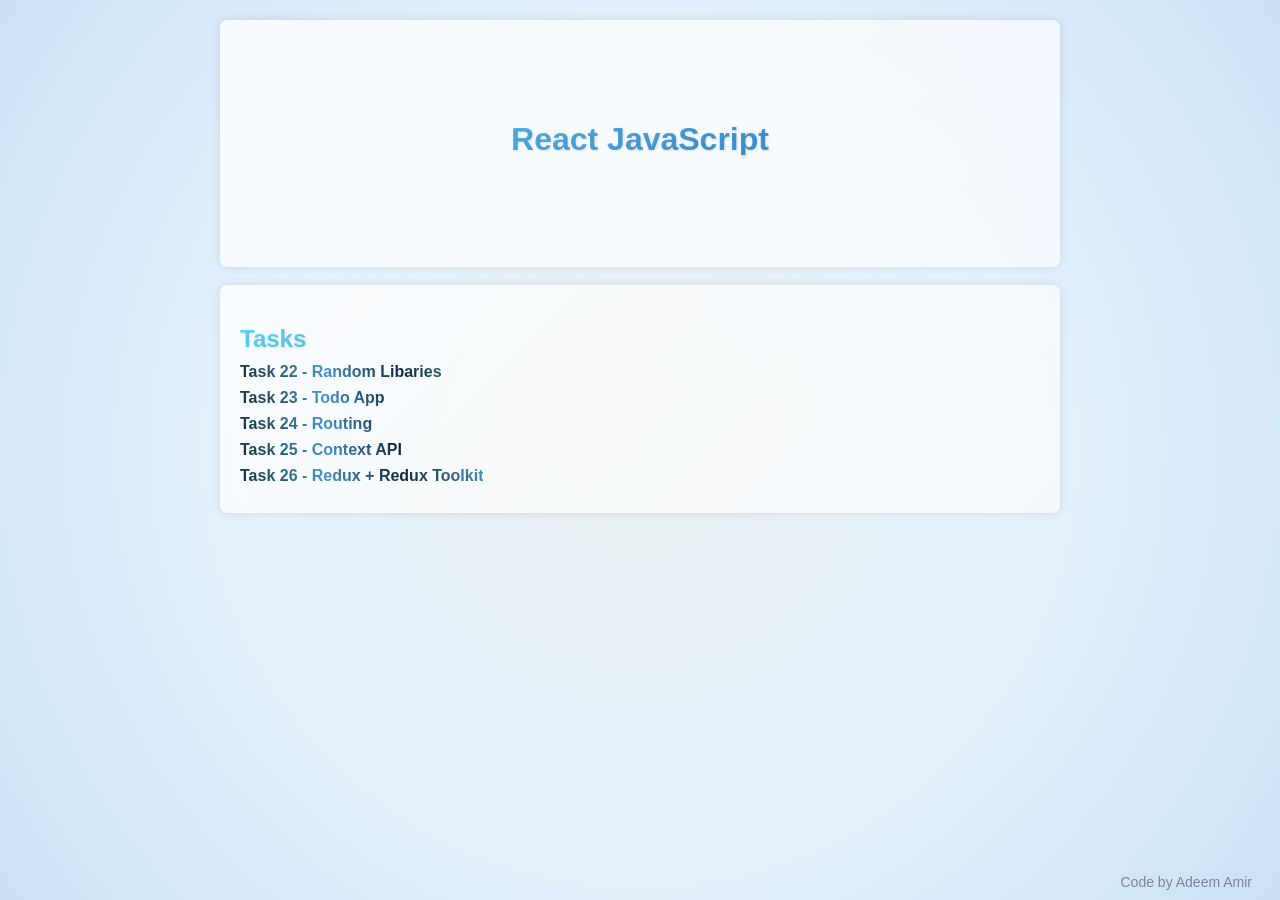
==== React/index.html @ f05dece8 "Reupload" ====
<!-- CODE BY ADEEM AMIR -->
<!DOCTYPE html>
<html lang="en">
<head>
    <meta charset="UTF-8">
    <meta name="viewport" content="width=device-width, initial-scale=1.0">
    <title>React</title>
<link rel="stylesheet" href="../inner.css">
<link rel="stylesheet" href="../gradient.css">
</head>
<body class="react">
    <div class="watermark">Code by Adeem Amir</div>
    <div class="container cfix">
        <h1> </h1>
        <h1>React JavaScript</h1>
		<h1> </h1>
	</div>
	<br>

<div class="container">

    <!-- <h2>My Works</h2>
    <ul class="task-list">
		<li><a href="https://adeemamir.github.io/{Link}">01 - Proj</a></li>
    </ul> -->

        <h2>Tasks</h2>
        <ul class="task-list">
	<li><a href="https://adeemamir.github.io/Web-Dev/React/Task%2022/index.html">Task 22 - Random Libaries</a></li>
	<li><a href="https://adeemamir.github.io/Web-Dev/React/Task%2023/index.html">Task 23 - Todo App</a></li>
	<li><a href="https://adeemamir.github.io/Web-Dev/React/Task%2024/index.html">Task 24 - Routing</a></li>
	<li><a href="https://adeemamir.github.io/Web-Dev/React/Task%2025/index.html">Task 25 - Context API</a></li>
	<li><a href="https://adeemamir.github.io/Web-Dev/React/Task%2026/index.html">Task 26 - Redux + Redux Toolkit</a></li>
	<!--li><a href=".\Task {asnm}\index.html">Task {asnm} - {NMPND}</a></li-->
        </ul>

        <!-- <h2>Class Activity</h2>
        <ul class="task-list">
			<li><a href="Classwork {x}/index.html">Classwork {x} - NMPND</a></li>
        </ul> -->
    </div>
</body>
</html>
---- inner.css ----
/*STYLE BY ADEEM AMIR*/
html {
    min-height: 100%;
    background-attachment: fixed;
    background-repeat: no-repeat;
    background-size: cover;
}

body {
    font-family: Arial, sans-serif;
    background-color: #f0f0f0;
    margin: 0;
    padding: 20px;
}

.cfix {
line-height: 1;
}

.container {
    max-width: 800px;
    margin: auto;
    background-color: #fff;
    background: linear-gradient(135deg, rgba(255, 255, 255, 0.8), rgba(255, 255, 255, 0.6));
    padding: 20px;
    border-radius: 8px;
    box-shadow: 0 0 10px rgba(0,0,0,0.1);
    z-index: 1; 
}

.container::before {
    content: "";
    position: absolute;
    background: rgba(255, 255, 255, 0.5);
    z-index: -1;
}

h1 {
    text-align: center;
    margin-bottom: 30px;
    color: #333;
}
h2 {
    color: #555;
    margin-bottom: 10px;
}

h1, h2, p {
    text-shadow: 1px 1px 3px rgba(0, 0, 0, 0.1);
}

.task-list {
    list-style-type: none;
    padding: 0;
}
.task-list li {
    margin-bottom: 10px;
}
.task-list li a {
    text-decoration: none;
    color: #007bff;
    font-weight: bold;
}
.task-list li a:hover {
    text-decoration: underline;
}

.side-by-side {
    display: flex;
    flex-direction: column;
    align-items: flex-start;
    width: 45%;
    min-width: 300px;
    margin-right: 5%;
    float: left;
}

.side-by-side {
    display: flex;
    flex-direction: column;
    align-items: flex-start;
    width: 45%;
    min-width: 300px;
    margin-right: 5%;
    /* Remove float entirely */
}

.clearfix::after {
    content: "";
    display: table;
    clear: both;
}

.two-columns {
    display: flex;
    justify-content: space-between;
    flex-wrap: wrap;
}

.task-list {
    list-style: none;
    padding-left: 0;
    margin: 0;
}

.task-list li {
    margin-bottom: 8px;
}


.two-column-layout {
    width: 40%;
    display: flex;
    flex-wrap: wrap;
    gap: 5px;
}

.two-column-layout li {
    flex: 1 1 30%;
    list-style-type: none;
}

.two-column-layout li:nth-child(odd) {
    margin-right: 10%;
}

.backbutt_loc{
position: fixed;
bottom: 5px;
left: 5px;
/*z-index: 1000;*/ /*Over All Content.*/
}

.backbutt_mod{
background-color: rgba(185, 186, 186, 0.5);
color: #333;
border: none;
padding: 5px 5px;
margin-right: 5px;
cursor: pointer;
border-radius: 5px;
transition: background-color 0.3s, box-shadow 0.3s;
}

.backbutt_mod:hover {
background-color: rgba(170, 170, 170, 0.7); /* change bg on hover. */
box-shadow: 0 4px 8px rgba(0, 0, 0, 0.2); /* better shadow*/
}

.backbutt_mod:focus {
outline: none; /*rem base outln*/
box-shadow: 0 0 0 2px rgba(0, 123, 255, 0.5); /* cstm fcs outln */
}

.watermark { position: fixed; bottom: 10px;right: 28px; font-size: 14px; color: rgba(37, 37, 37, 0.5); pointer-events: none; }
---- gradient.css ----
body.html {
    --gradient-start: #f05a28;
    --gradient-mid: #f79c42;
    --gradient-end: #f8a425;
}

body.css {
    --gradient-start: #2965f1;
    --gradient-mid: #5e77e7;
    --gradient-end: #00b7ff;
}

body.js {
    --gradient-start: #f7df1e;
    --gradient-mid: #ffce47;
    --gradient-end: #f7a800;
}

body.react {
    --gradient-start: #61dafb;
    --gradient-mid: #4fa3e0;
    --gradient-end: #1c87d9;
}

body {
    background: radial-gradient(circle at center,
    color-mix(in srgb, var(--gradient-start) 05%, #f0f0f0),
    color-mix(in srgb, var(--gradient-mid) 10%, #f5faff),
    color-mix(in srgb, var(--gradient-end) 20%, #f7f7ff)
);
}

h1, h2, p {
    background: linear-gradient(135deg, var(--gradient-start), var(--gradient-mid), var(--gradient-end));
    background-clip: text;
    color: transparent;
    -webkit-background-clip: text;
}

.task-list li a {
    background: linear-gradient(45deg,
        color-mix(in srgb, var(--gradient-start) 20%, #000),
        color-mix(in srgb, var(--gradient-mid) 90%, #000),
        color-mix(in srgb, var(--gradient-end) 20%, #000)
    );
    background-size: 13vw 100%;
    background-position: left center;
    background-clip: text;
    -webkit-background-clip: text;
    color: transparent;
}
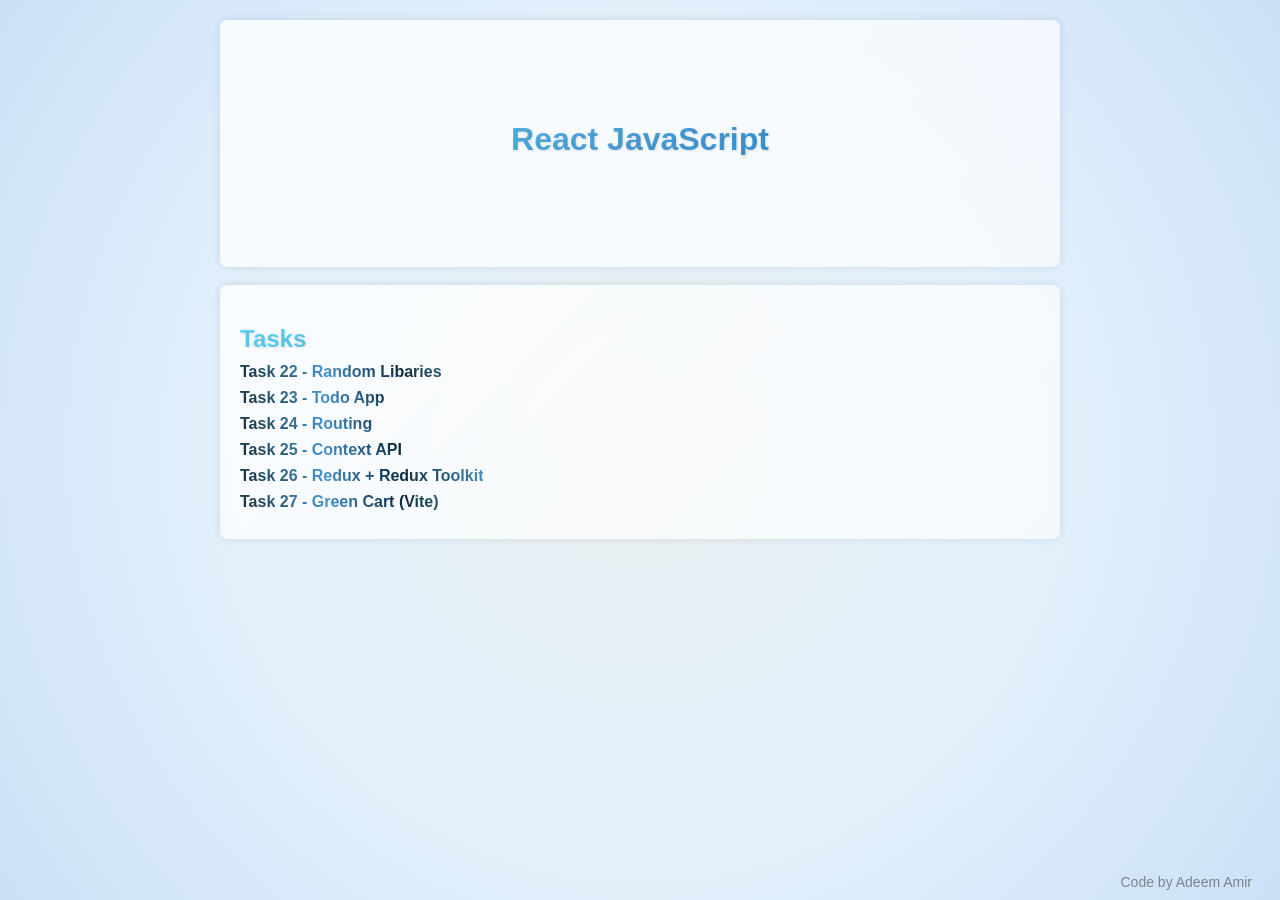
==== commit a9d1458d: "Link" ====
--- a/React/index.html
+++ b/React/index.html
@@ -31,6 +31,7 @@
 	<li><a href="https://adeemamir.github.io/Web-Dev/React/Task%2024/index.html">Task 24 - Routing</a></li>
 	<li><a href="https://adeemamir.github.io/Web-Dev/React/Task%2025/index.html">Task 25 - Context API</a></li>
 	<li><a href="https://adeemamir.github.io/Web-Dev/React/Task%2026/index.html">Task 26 - Redux + Redux Toolkit</a></li>
+	<li><a href="https://adeemamir.github.io/Web-Dev/React/Task%2027/index.html">Task 27 - Green Cart (Vite)</a></li>
 	<!--li><a href=".\Task {asnm}\index.html">Task {asnm} - {NMPND}</a></li-->
         </ul>
 
